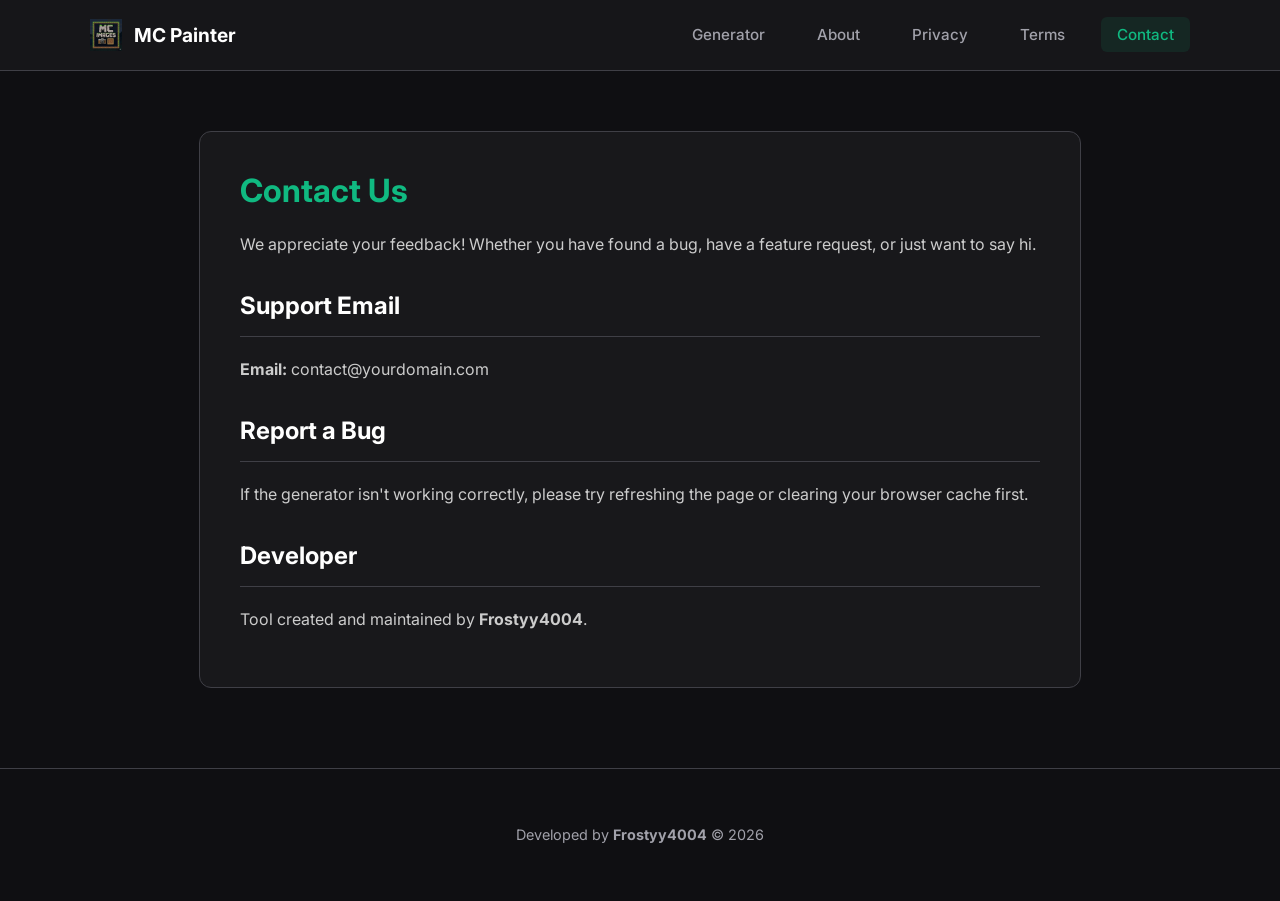
==== contact/index.html @ c57a8284 "Add files via upload" ====
<!DOCTYPE html>
<html lang="en">
<head>
    <meta charset="UTF-8">
    <meta name="viewport" content="width=device-width, initial-scale=1.0">
    <title>Contact Us - MC Painting Generator</title>
    
    <link rel="stylesheet" href="../style.css">
    <link rel="icon" type="image/png" href="../logo.png">
    <link href="https://fonts.googleapis.com/css2?family=Inter:wght@400;600;700&display=swap" rel="stylesheet">
</head>
<body>
    <nav class="navbar">
        <div class="nav-container">
            <a href="../" class="nav-brand"><img src="../logo.png" alt="Logo"><span>MC Painter</span></a>
            <ul class="nav-links">
                <li><a href="../">Generator</a></li>
                <li><a href="../about/">About</a></li>
                <li><a href="../privacy/">Privacy</a></li>
                <li><a href="../terms/">Terms</a></li>
                <li><a href="./" class="active">Contact</a></li>
            </ul>
            <div class="hamburger"><span class="bar"></span><span class="bar"></span><span class="bar"></span></div>
        </div>
    </nav>

    <div class="container text-page-container">
        <h1>Contact Us</h1>
        <p>We appreciate your feedback! Whether you have found a bug, have a feature request, or just want to say hi.</p>

        <h2>Support Email</h2>
        <p><strong>Email:</strong> contact@yourdomain.com</p>

        <h2>Report a Bug</h2>
        <p>If the generator isn't working correctly, please try refreshing the page or clearing your browser cache first.</p>
        
        <h2>Developer</h2>
        <p>Tool created and maintained by <strong>Frostyy4004</strong>.</p>
    </div>

    <footer class="site-footer">
        <p>Developed by <strong>Frostyy4004</strong> &copy; <span id="year"></span></p>
    </footer>

    <script src="../script.js"></script>
</body>
</html>
---- style.css ----
:root {
    /* Professional Dark Theme */
    --bg-body: #0f0f12;
    --bg-surface: #18181b;
    --bg-card: #27272a;
    --border: #3f3f46;
    --primary: #10b981;       
    --primary-hover: #059669;
    --text-main: #ffffff;
    --text-muted: #a1a1aa;
    --danger: #ef4444;
    --radius: 8px;
    --shadow: 0 4px 15px rgba(0,0,0,0.5);
}

body {
    font-family: 'Inter', sans-serif;
    background-color: var(--bg-body);
    color: var(--text-main);
    margin: 0;
    padding: 0;
    line-height: 1.6;
}

/* --- NAVBAR --- */
.navbar { background-color: rgba(24, 24, 27, 0.95); border-bottom: 1px solid var(--border); position: sticky; top: 0; z-index: 5000; backdrop-filter: blur(10px); }
.nav-container { max-width: 1100px; margin: 0 auto; display: flex; justify-content: space-between; align-items: center; height: 70px; padding: 0 20px; }
.nav-brand { display: flex; align-items: center; gap: 12px; text-decoration: none; color: var(--text-main); font-weight: 700; font-size: 1.2rem; }
.nav-brand img { width: 32px; height: 32px; object-fit: contain; }
.nav-links { display: flex; gap: 20px; list-style: none; margin: 0; padding: 0; }
.nav-links a { text-decoration: none; color: var(--text-muted); font-weight: 500; font-size: 0.95rem; padding: 8px 16px; border-radius: 6px; transition: 0.2s; }
.nav-links a:hover, .nav-links a.active { color: var(--primary); background-color: rgba(16, 185, 129, 0.1); }

/* Mobile Menu */
.hamburger { display: none; cursor: pointer; }
.bar { display: block; width: 25px; height: 3px; margin: 5px auto; transition: 0.3s; background-color: var(--text-main); border-radius: 2px; }

@media (max-width: 768px) {
    .hamburger { display: block; }
    .hamburger.active .bar:nth-child(2) { opacity: 0; }
    .hamburger.active .bar:nth-child(1) { transform: translateY(8px) rotate(45deg); }
    .hamburger.active .bar:nth-child(3) { transform: translateY(-8px) rotate(-45deg); }
    .nav-links {
        position: fixed; left: -100%; top: 70px; gap: 0; flex-direction: column;
        background-color: var(--bg-surface); width: 100%; text-align: center;
        transition: 0.3s; border-bottom: 1px solid var(--border); box-shadow: 0 10px 20px rgba(0,0,0,0.5);
    }
    .nav-links.active { left: 0; }
    .nav-links li { margin: 16px 0; }
}

/* --- MAIN LAYOUT --- */
.container { max-width: 1200px; margin: 40px auto; padding: 0 20px; }
.header-section { margin-bottom: 30px; text-align: center; margin-top: 40px; }
.header-section h1 { font-size: 2.2rem; margin: 0; background: linear-gradient(to right, #fff, #a1a1aa); -webkit-background-clip: text; -webkit-text-fill-color: transparent; }
.top-controls { margin-bottom: 40px; text-align: center; }

/* --- GALLERY (Flexbox) --- */
.category-header { display: flex; align-items: center; gap: 15px; margin-top: 50px; border-bottom: 1px solid var(--border); padding-bottom: 10px; margin-bottom: 20px; }
.category-title { font-size: 1.2rem; font-weight: 700; color: #fff; }
.category-sub { font-size: 0.75rem; color: var(--primary); background: rgba(16, 185, 129, 0.1); padding: 4px 10px; border-radius: 20px; border: 1px solid rgba(16, 185, 129, 0.2); }

.grid { display: flex; flex-wrap: wrap; gap: 20px; justify-content: flex-start; align-items: flex-end; }

.painting-slot { 
    background: var(--bg-surface); border: 1px solid var(--border); border-radius: var(--radius); padding: 10px; cursor: pointer; transition: 0.2s; display: flex; flex-direction: column; align-items: center; position: relative;
}
.painting-slot:hover { transform: translateY(-4px); border-color: var(--primary); box-shadow: 0 5px 15px rgba(0,0,0,0.3); }

/* Pixel Art Rendering */
.painting-slot img { 
    display: block; image-rendering: pixelated; 
    background-image: linear-gradient(45deg, #2a2a2a 25%, transparent 25%), linear-gradient(-45deg, #2a2a2a 25%, transparent 25%), linear-gradient(45deg, transparent 75%, #2a2a2a 75%), linear-gradient(-45deg, transparent 75%, #2a2a2a 75%);
    background-size: 20px 20px; background-color: #000; max-width: 100%; height: auto;
}

.slot-info { text-align: center; margin-top: 10px; font-size: 0.85rem; color: var(--text-muted); width: 100%; }
.painting-slot.edited { border-color: var(--primary); background: rgba(16, 185, 129, 0.05); }
.edited-tag { display: none; color: var(--primary); font-weight: bold; font-size: 0.7em; margin-top: 2px; }
.painting-slot.edited .edited-tag { display: block; }

/* Controls */
.controls { background: var(--bg-surface); padding: 25px; border-radius: 12px; margin: 80px auto 40px; border: 1px solid var(--border); max-width: 500px; box-shadow: var(--shadow); }
.input-group input { width: 100%; padding: 12px; background: var(--bg-body); border: 1px solid var(--border); color: #fff; border-radius: 6px; box-sizing: border-box; }
.btn-main { background: var(--primary); color: #fff; padding: 14px; width: 100%; border: none; border-radius: 6px; font-weight: 600; cursor: pointer; margin-top: 15px; }
.btn-main:hover { background: var(--primary-hover); transform: translateY(-1px); }
.btn-sec { background: transparent; color: var(--text-muted); padding: 10px 20px; border: 1px solid var(--border); border-radius: 6px; cursor: pointer; }
.btn-sec:hover { border-color: var(--text-main); color: var(--text-main); background: rgba(255,255,255,0.05); }

/* Modals */
.modal { position: fixed; top: 0; left: 0; width: 100%; height: 100%; background: rgba(0,0,0,0.85); backdrop-filter: blur(5px); display: flex; justify-content: center; align-items: center; z-index: 6000; }
.hidden { display: none; }
.modal-content { background: var(--bg-surface); padding: 30px; border-radius: 16px; border: 1px solid var(--border); text-align: center; width: 90%; max-width: 450px; position: relative; box-shadow: var(--shadow); }
.large-modal { max-width: 800px; }
.close-btn { position: absolute; top: 15px; right: 20px; background: none; border: none; color: #aaa; font-size: 24px; cursor: pointer; }
.modal-buttons { display: flex; gap: 10px; justify-content: center; margin-top: 20px; }
.btn-opt { flex: 1; padding: 20px; background: var(--bg-body); border: 1px solid var(--border); color: #fff; border-radius: 8px; cursor: pointer; transition: 0.2s; }
.btn-opt:hover { border-color: var(--primary); transform: translateY(-2px); }
select { width: 100%; padding: 12px; margin: 10px 0; background: var(--bg-body); color: #fff; border: 1px solid var(--border); border-radius: 6px; }
.crop-container { height: 60vh; background: #000; border-radius: 8px; overflow: hidden; margin-bottom: 20px; border: 1px solid var(--border); }
#image-to-crop { display: block; max-width: 100%; }

/* Text Pages */
.text-page-container { max-width: 800px; margin: 60px auto; background: var(--bg-surface); padding: 40px; border-radius: 12px; border: 1px solid var(--border); }
.text-page-container h1 { color: var(--primary); margin-top: 0; line-height: 1.2; }
.text-page-container h2 { color: #fff; margin-top: 30px; border-bottom: 1px solid var(--border); padding-bottom: 10px; }
.text-page-container p { color: #ccc; margin-bottom: 15px; }

/* Footer */
.site-footer { margin-top: 80px; padding: 40px 0; border-top: 1px solid var(--border); text-align: center; color: var(--text-muted); font-size: 0.9rem; }
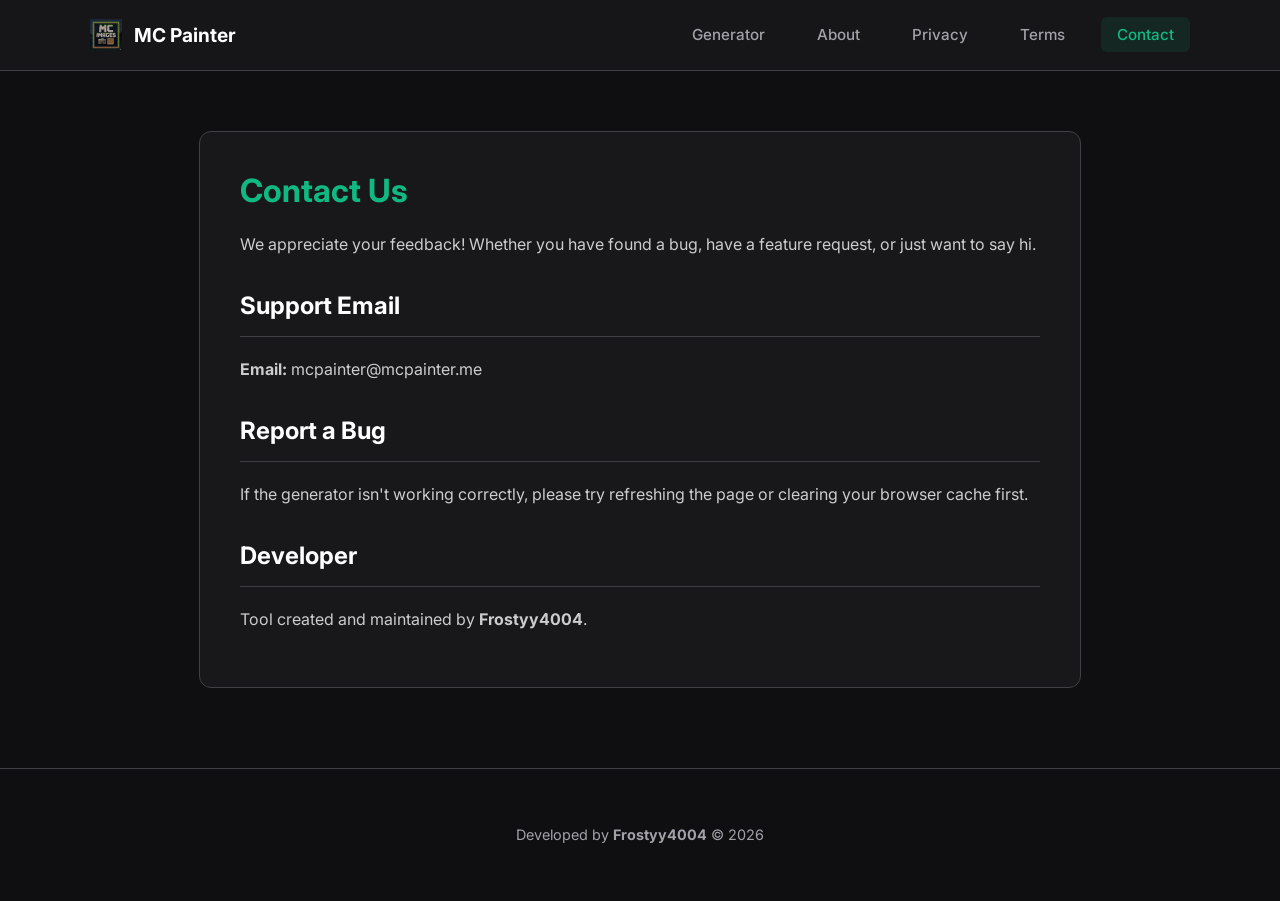
==== commit 1219cca2: "Update index.html" ====
--- a/contact/index.html
+++ b/contact/index.html
@@ -29,7 +29,7 @@
         <p>We appreciate your feedback! Whether you have found a bug, have a feature request, or just want to say hi.</p>
 
         <h2>Support Email</h2>
-        <p><strong>Email:</strong> contact@yourdomain.com</p>
+        <p><strong>Email:</strong> mcpainter@mcpainter.me</p>
 
         <h2>Report a Bug</h2>
         <p>If the generator isn't working correctly, please try refreshing the page or clearing your browser cache first.</p>
@@ -45,3 +45,4 @@
     <script src="../script.js"></script>
 </body>
 </html>
+
